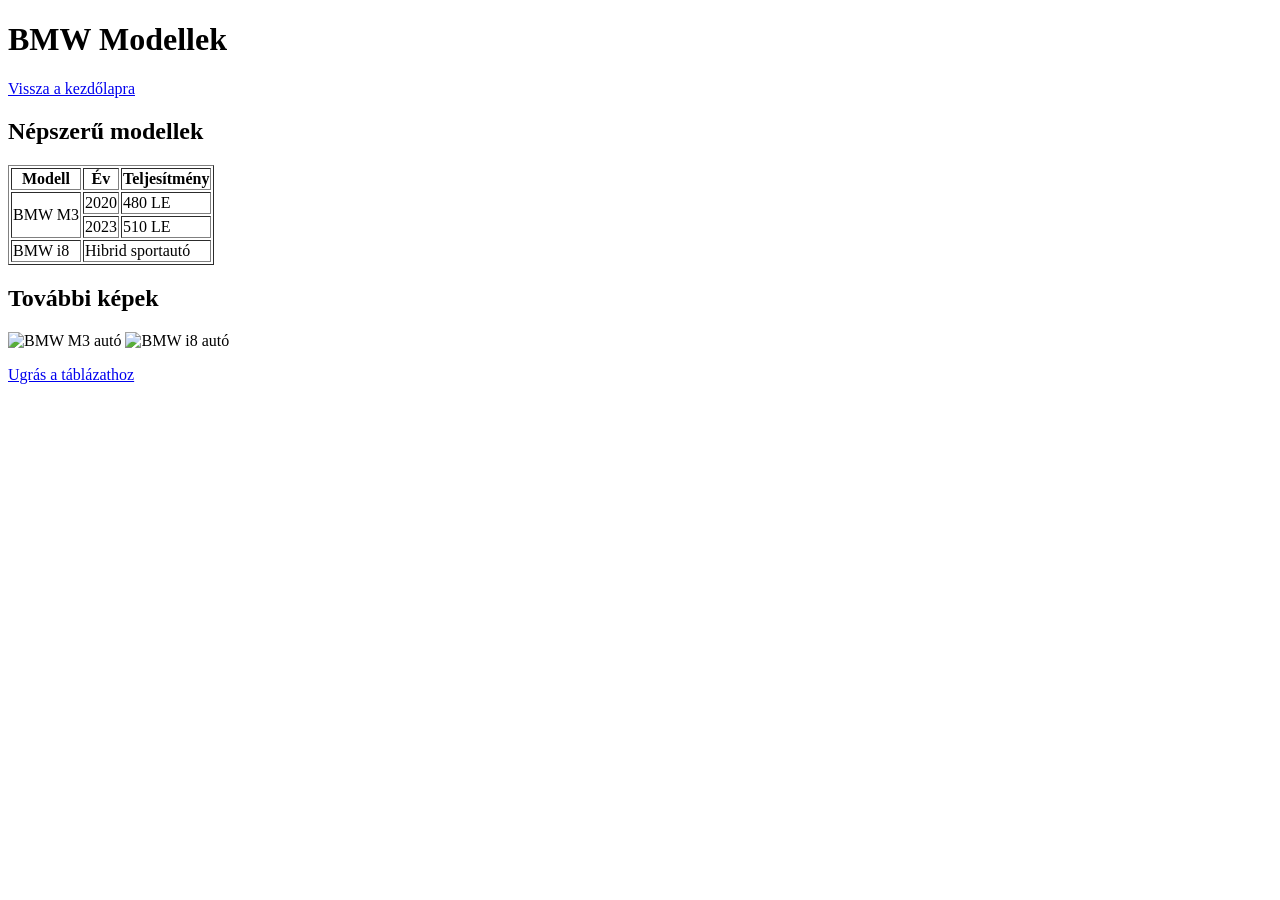
==== modellek.html @ bf85617d "modellekkel együtt" ====
<!DOCTYPE html>
<html lang="hu">
<head>
    <meta charset="UTF-8">
    <title>BMW Modellek</title>
    <link rel="stylesheet" href="style.css">
</head>
<body>

<h1>BMW Modellek</h1>

<a href="index.html">Vissza a kezdőlapra</a>

<h2 id="tablazat">Népszerű modellek</h2>

<table border="1">
    <tr>
        <th>Modell</th>
        <th>Év</th>
        <th>Teljesítmény</th>
    </tr>

    <tr>
        <td rowspan="2">BMW M3</td>
        <td>2020</td>
        <td>480 LE</td>
    </tr>

    <tr>
        <td>2023</td>
        <td>510 LE</td>
    </tr>

    <tr>
        <td>BMW i8</td>
        <td colspan="2">Hibrid sportautó</td>
    </tr>
</table>

<h2>További képek</h2>

<img src="kepek/bmw4.jpg" alt="BMW M3 autó">

<img src="kepek/bmw5.jpg" alt="BMW i8 autó">

<p>
    <a href="#tablazat">Ugrás a táblázathoz</a>
</p>

</body>
</html>
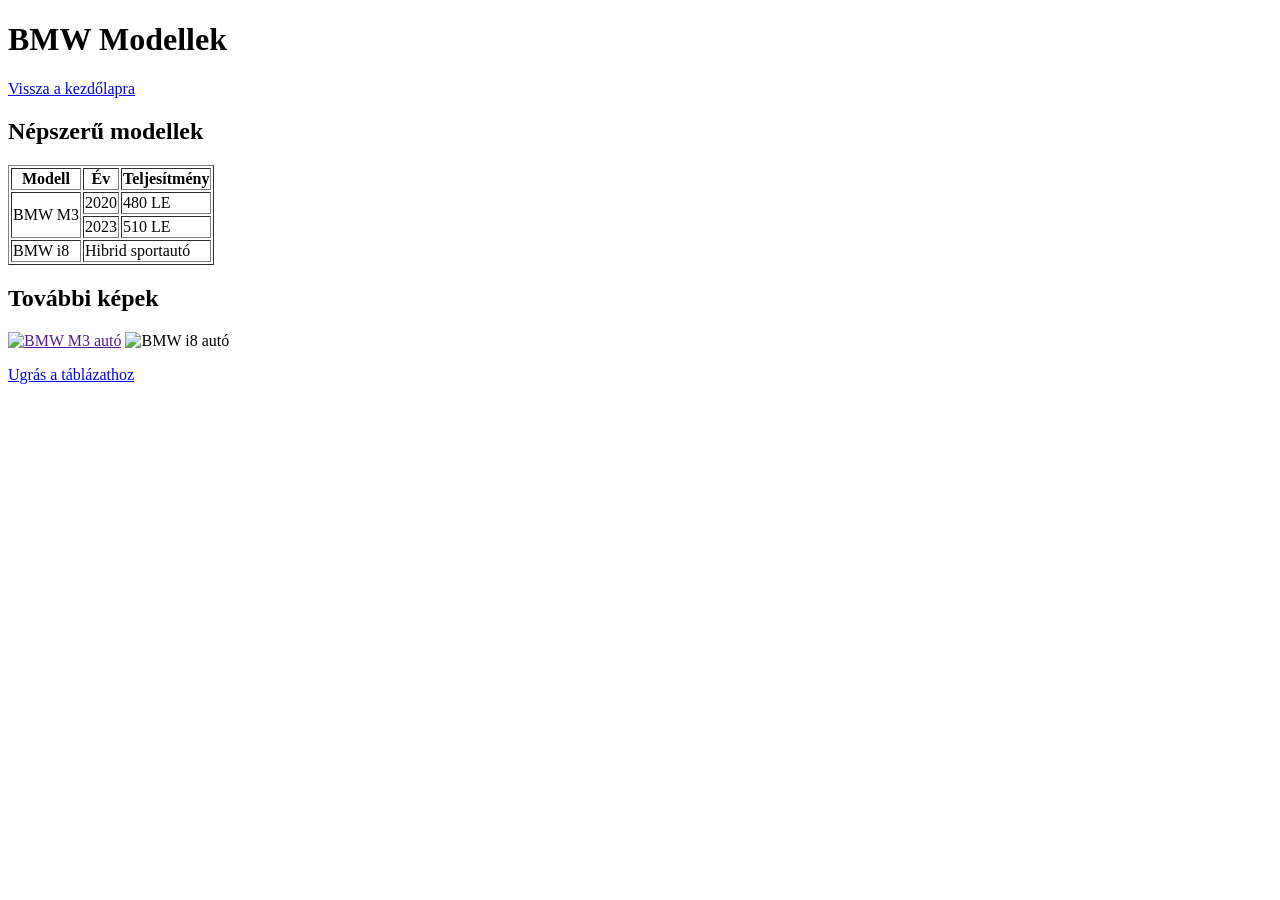
==== commit b7d9413f: "Modellek es index" ====
--- a/modellek.html
+++ b/modellek.html
@@ -39,9 +39,9 @@
 
 <h2>További képek</h2>
 
-<img src="kepek/bmw4.jpg" alt="BMW M3 autó">
+<a href=""><img src="https://www.motortrend.com/cars/bmw/m3" alt="BMW M3 autó"></a>
 
-<img src="kepek/bmw5.jpg" alt="BMW i8 autó">
+<img src="https://www.caranddriver.com/bmw/i8-2017" alt="BMW i8 autó">
 
 <p>
     <a href="#tablazat">Ugrás a táblázathoz</a>
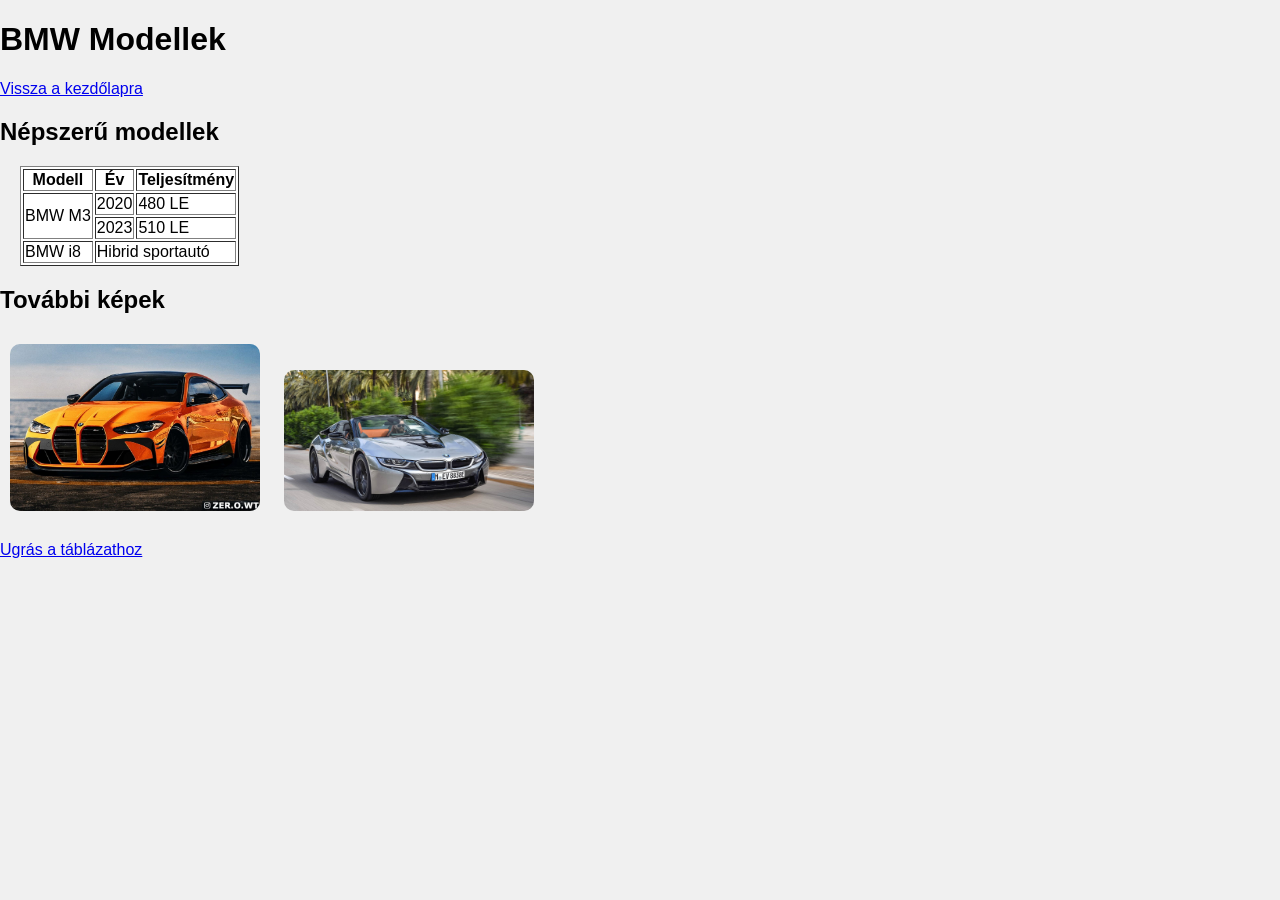
==== commit 881ef700: "Kesz" ====
--- a/modellek.html
+++ b/modellek.html
@@ -39,9 +39,9 @@
 
 <h2>További képek</h2>
 
-<a href=""><img src="https://www.motortrend.com/cars/bmw/m3" alt="BMW M3 autó"></a>
+<a href="https://i.pinimg.com/originals/b4/08/47/b4084700fadf99421b9a1cef385297c9.jpg"><img src="b4084700fadf99421b9a1cef385297c9.jpg" alt="BMW M3 autó"></a>
 
-<img src="https://www.caranddriver.com/bmw/i8-2017" alt="BMW i8 autó">
+<a href="https://cdn.motor1.com/images/mgl/YRlAl/s3/bmw-i8-roadster-im-test.jpg"><img src="bmw-i8-roadster-im-test.jpg" alt="BMW i8 autó"></a>
 
 <p>
     <a href="#tablazat">Ugrás a táblázathoz</a>
--- a/style.css
+++ b/style.css
@@ -0,0 +1,51 @@
+body {
+    font-family: Arial;
+    margin: 0;
+    padding: 0;
+    background-color: #f0f0f0;
+}
+
+header {
+    background-color: black;
+    color: white;
+    padding: 20px;
+    text-align: center;
+}
+
+nav a {
+    color: white;
+    margin: 10px;
+    text-decoration: none;
+}
+
+main {
+    padding: 20px;
+}
+
+img {
+    width: 250px;
+    margin: 10px;
+    border-radius: 10px;
+}
+
+table {
+    background-color: white;
+    margin: 20px;
+}
+
+footer {
+    background-color: darkgray;
+    text-align: center;
+    padding: 10px;
+    margin-top: 20px;
+}
+@media screen and (max-width: 600px) { 
+    img {
+        width: 100%;
+    }
+
+    nav a {
+        display: block;
+        margin: 5px;
+    }
+    }
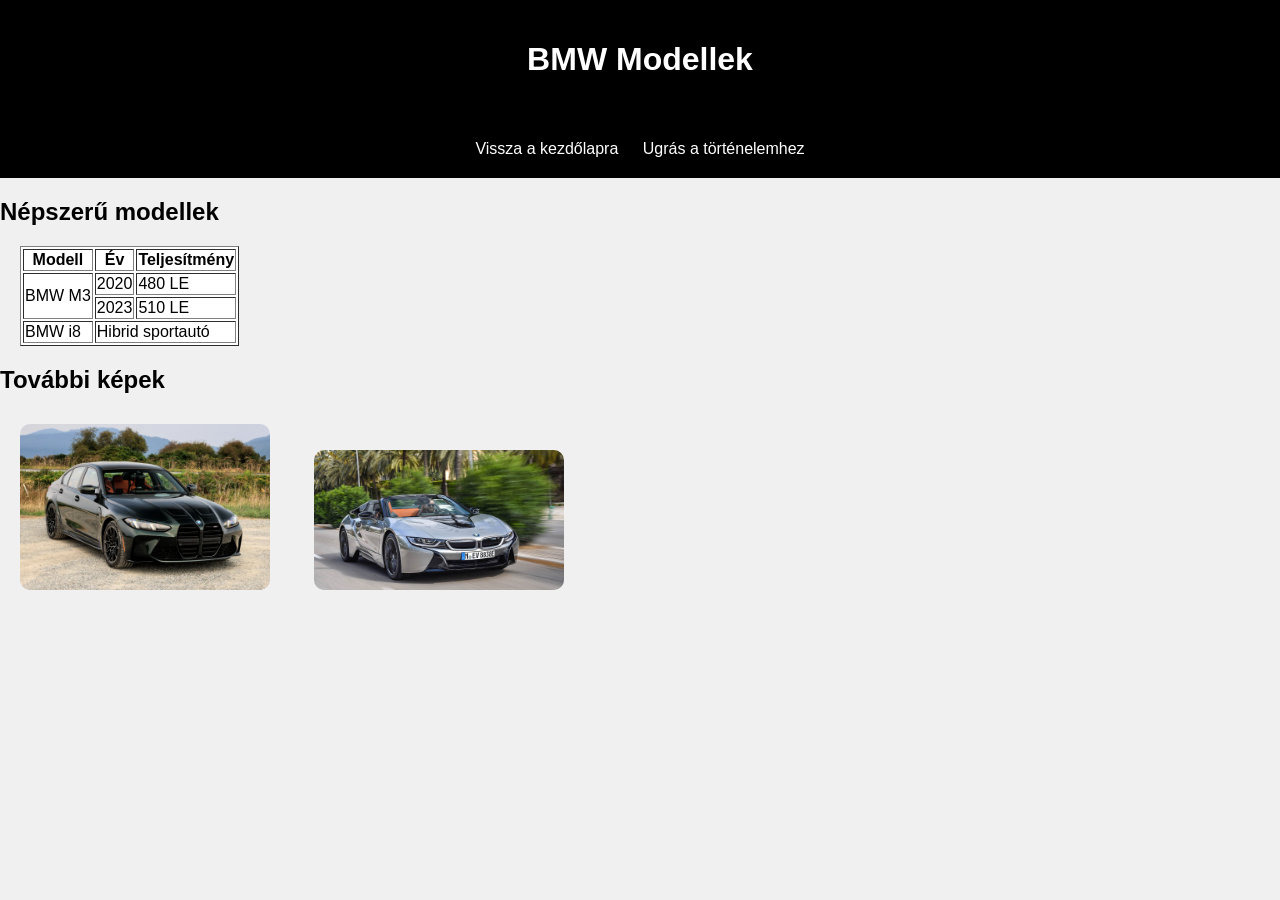
==== commit 3ac5aeff: "Keszen vagyunk" ====
--- a/modellek.html
+++ b/modellek.html
@@ -7,9 +7,15 @@
 </head>
 <body>
 
-<h1>BMW Modellek</h1>
+<header>
+    <h1>BMW Modellek</h1>
+</header>
 
+<header>
 <a href="index.html">Vissza a kezdőlapra</a>
+<a href="tortenelem.html">Ugrás a történelemhez</a>
+
+</header>
 
 <h2 id="tablazat">Népszerű modellek</h2>
 
@@ -39,13 +45,9 @@
 
 <h2>További képek</h2>
 
-<a href="https://i.pinimg.com/originals/b4/08/47/b4084700fadf99421b9a1cef385297c9.jpg"><img src="b4084700fadf99421b9a1cef385297c9.jpg" alt="BMW M3 autó"></a>
+<a href="https://www.usnews.com/object/image/00000199-87c6-d891-a9d9-afeeca970000/2026-bmw-m3-front-angle-view-ak.jpg?update-time=1758919575656&size=responsiveGallery&format=webp"><img src="2026-bmw-m3-front-angle-view-ak.webp" alt="BMW M3 autó"></a>
 
 <a href="https://cdn.motor1.com/images/mgl/YRlAl/s3/bmw-i8-roadster-im-test.jpg"><img src="bmw-i8-roadster-im-test.jpg" alt="BMW i8 autó"></a>
 
-<p>
-    <a href="#tablazat">Ugrás a táblázathoz</a>
-</p>
-
 </body>
 </html>
--- a/style.css
+++ b/style.css
@@ -12,7 +12,7 @@
     text-align: center;
 }
 
-nav a {
+a {
     color: white;
     margin: 10px;
     text-decoration: none;
@@ -39,6 +39,8 @@
     padding: 10px;
     margin-top: 20px;
 }
+@media screen and (max-width: 600px) {
+    img{
 @media screen and (max-width: 600px) { 
     img {
         width: 100%;
@@ -48,4 +50,7 @@
         display: block;
         margin: 5px;
     }
-    }+}
+    }
+    }
+    
